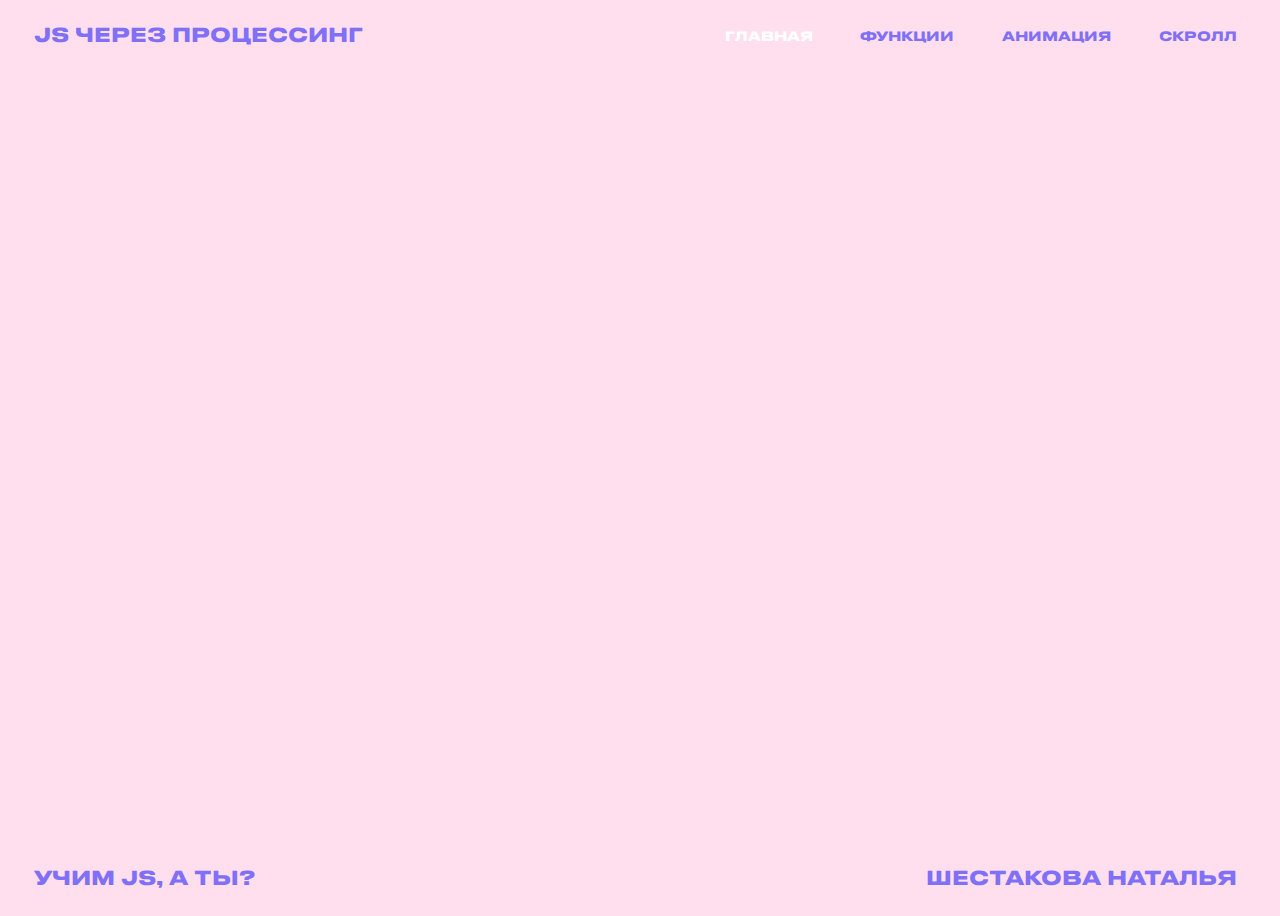
==== index.html @ a577d12e "ready" ====
<!DOCTYPE html>
<html lang="en" dir="ltr">
  <head>
    <meta charset="utf-8">
    <title>JS через процессинг</title>
    <script src="./js/p5.js"></script>
    <link rel="stylesheet" href="./css/master.css">
    <meta name="viewport" content="width=device-width, initial-scale=1">
  </head>
  <body>
    <div class="wrapper">
      <div class="info">
        <div class="info__top">
          <h3>JS ЧЕРЕЗ ПРОЦЕССИНГ</h3>
          <img class="menu__burger" src="./img/menu.svg" alt="">
          <div class="menu">
            <a id="menu__main">ГЛАВНАЯ</a>
            <a>ФУНКЦИИ</a>
            <a>АНИМАЦИЯ</a>
            <a>СКРОЛЛ</a>
          </div>

        </div>

        <div class="info__bottom">
          <h3>УЧИМ JS, А ТЫ?</h3>
          <h3>ШЕСТАКОВА НАТАЛЬЯ</h3>
        </div>
      </div>
    </div>

    <div class="menuOnMobile">
      <div class="cancel">
        <img src="./img/clear.svg" alt="">
      </div>
      <div class="menuOnMobile__item">
        <a id="menuOnMobile__main">ГЛАВНАЯ</a>
        <a>ФУНКЦИИ</a>
        <a>АНИМАЦИЯ</a>
        <a>СКРОЛЛ</a>
      </div>
    </div>

    <canvas id="defaultCanvas0" class="p5Canvas" width="100vw" height="100vh"></canvas>


    <script src="js/main.js"></script>
  </body>
</html>
---- css/master.css ----
@import "rest.css";
@import "fonts.css";




body {
  background-color: #FFDFEE;
  font-family: 'DrukTextWide', sans-serif;
  overflow: hidden;
}


h3 {
  font-size: 1.5vw;
  color: #8070F7;
}
a {
  font-size: 1vw;
  text-decoration: none;
  color: #8070F7;
}

a:hover {
  color: #FF3737;
}
a:active {
  color: #FF3737;
  text-decoration: underline;
  text-underline-position: under;
}

#menu__main {
  color: white;
}

.menu__burger {
  display: none;
  fill: #8070F7;
}

.info {
  width: 100vw;
  height: 100vh;
  display: flex;
  flex-direction: column;
  justify-content: space-between;
}
.info__top {
  display: flex;
  justify-content: space-between;
  align-items: center;
  margin-right: 4vw;
  margin-left: 2vw;
}
.info__bottom {
  display: flex;
  justify-content: space-between;
  margin-right: 4vw;
  margin-left: 2vw;
}
.menu {
  display: flex;
  width: 40vw;
  justify-content: space-between;
}


.menuOnMobile {
  width: 100vw;
  height: 100vh;
  background-color: #8070F7;
  display: flex;
  flex-direction: column;
  position: absolute;
  left: 0;
  top: 0;
  overflow: hidden;
  visibility: hidden;
}

.menuOnMobile__item {
  position: absolute;
  display: flex;
  flex-direction: column;
  align-items: center;
  vertical-align: middle;
  height: 40vh;
  left: 25%;
  top: 28%;
  justify-content: space-around;
}

.menuOnMobile div a {
  color: #89D5F6;
  font-size: 6vw;
}

#menuOnMobile__main {
  color: #FFDFEE;
}

.cancel {
  margin: 6vw 6vw 0 0;
  width: 94vw;
  display: flex;
  justify-content: flex-end;
}

.cancel img {
  width: 7vw;
}

canvas {
  display: block;
  position: absolute;
  top: 0;
  left: 0;
  z-index: -2;
  width: 100vw;
  height: 100vh;
}

@media (max-width: 768px) {
  .menu {
    width: 50vw;
  }

  .menu a {
    font-size: 1.3vw;
  }

}
@media (max-width: 475px) {
  .menu {
    display: none;
  }

  h3 {
    font-size: 2.7vw;
  }

  .menu__burger {
    display: block;
    width: 7vw;
  }

  .info__top {
      margin-right: 6vw;
      margin-top: 3vw;
  }

  .info__bottom {
      margin-right: 6vw;
      margin-bottom: 3vw;
  }
}
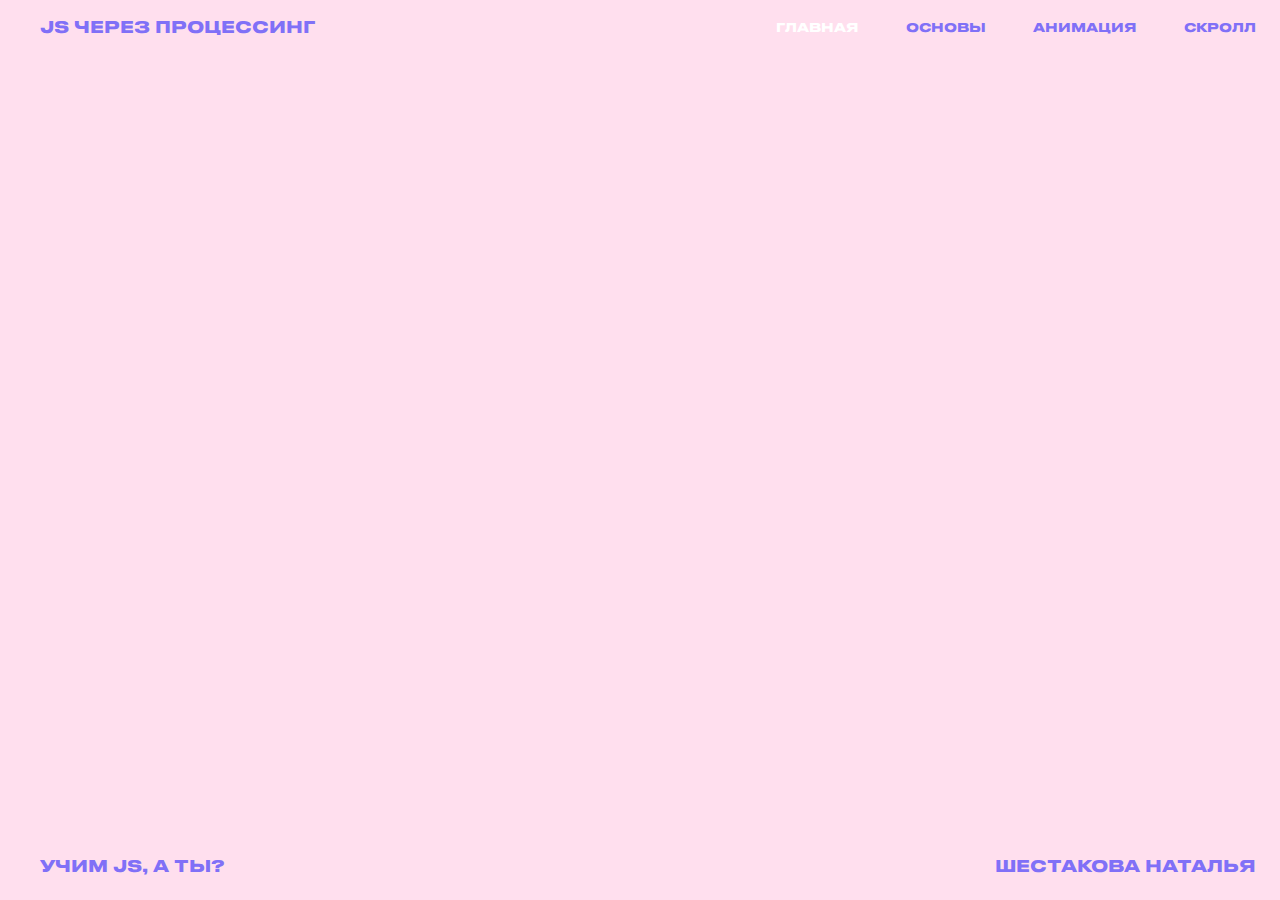
==== commit cb321585: "do base" ====
--- a/index.html
+++ b/index.html
@@ -15,7 +15,7 @@
           <img class="menu__burger" src="./img/menu.svg" alt="">
           <div class="menu">
             <a id="menu__main">ГЛАВНАЯ</a>
-            <a>ФУНКЦИИ</a>
+            <a href=base.html>OСНОВЫ</a>
             <a>АНИМАЦИЯ</a>
             <a>СКРОЛЛ</a>
           </div>
@@ -35,7 +35,7 @@
       </div>
       <div class="menuOnMobile__item">
         <a id="menuOnMobile__main">ГЛАВНАЯ</a>
-        <a>ФУНКЦИИ</a>
+        <a>ОСНОВЫ</a>
         <a>АНИМАЦИЯ</a>
         <a>СКРОЛЛ</a>
       </div>
--- a/css/master.css
+++ b/css/master.css
@@ -1,8 +1,11 @@
-@import "rest.css";
+@import "reset.css";
 @import "fonts.css";
 
 
 
+html {
+  font-size: 4px;
+}
 
 body {
   background-color: #FFDFEE;
@@ -10,28 +13,40 @@
   overflow: hidden;
 }
 
+.wrapper {
+  width: 100vw;
+  height: 100vh;
+}
 
 h3 {
-  font-size: 1.5vw;
+  font-size: 4rem;
   color: #8070F7;
 }
 a {
-  font-size: 1vw;
+  font-size: 3rem;
   text-decoration: none;
   color: #8070F7;
 }
 
 a:hover {
   color: #FF3737;
+  text-decoration: underline;
 }
 a:active {
-  color: #FF3737;
-  text-decoration: underline;
+  color: #FF5858;
   text-underline-position: under;
 }
 
 #menu__main {
   color: white;
+}
+
+#menu__main:active {
+  text-decoration: none;
+}
+
+#menu__main:hover {
+  text-decoration: none;
 }
 
 .menu__burger {
@@ -40,8 +55,9 @@
 }
 
 .info {
-  width: 100vw;
-  height: 100vh;
+  width: 95vw;
+  height: 95vh;
+  padding: 5rem 10rem;
   display: flex;
   flex-direction: column;
   justify-content: space-between;
@@ -50,18 +66,16 @@
   display: flex;
   justify-content: space-between;
   align-items: center;
-  margin-right: 4vw;
-  margin-left: 2vw;
+
 }
 .info__bottom {
   display: flex;
   justify-content: space-between;
-  margin-right: 4vw;
-  margin-left: 2vw;
+
 }
 .menu {
   display: flex;
-  width: 40vw;
+  width: 120rem;
   justify-content: space-between;
 }
 
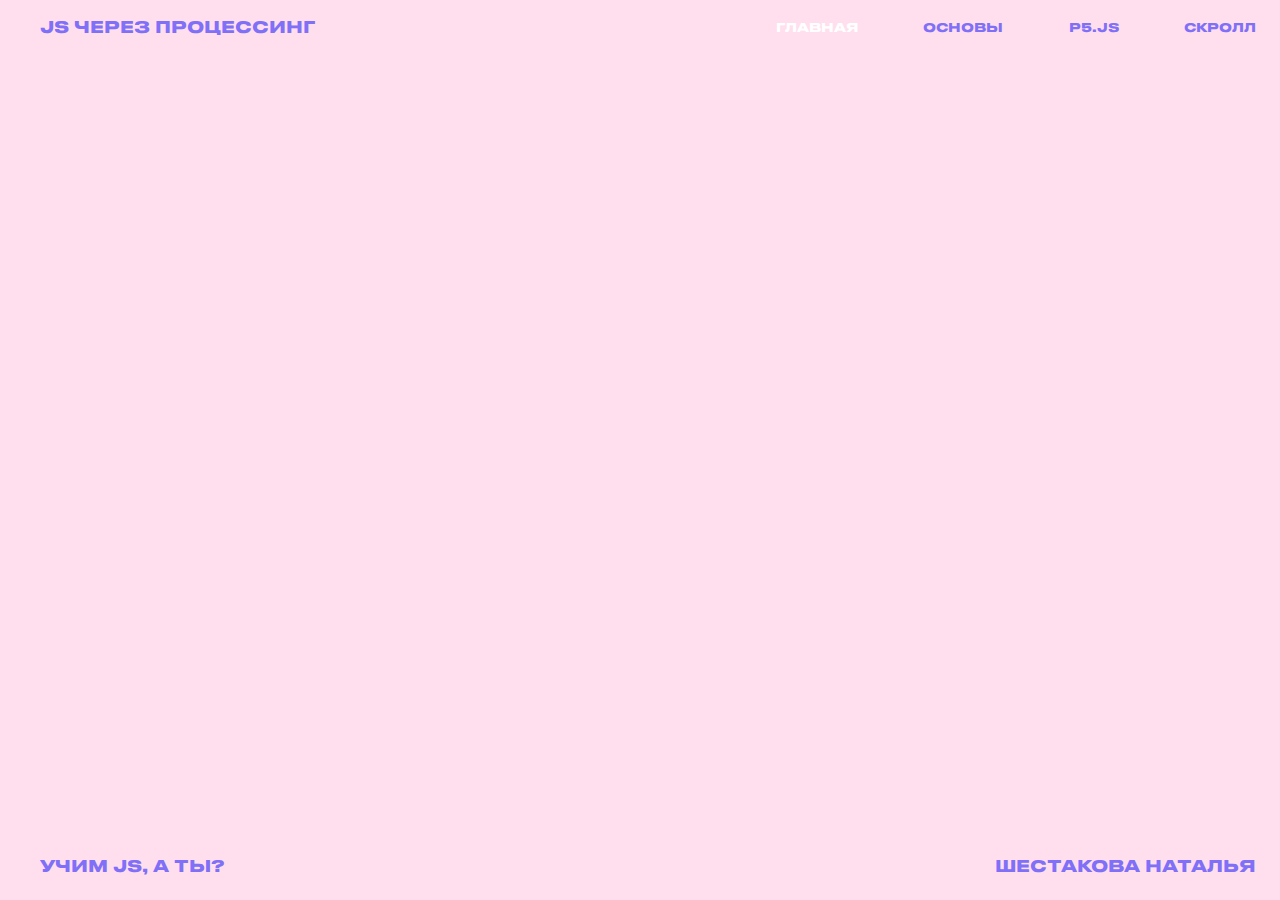
==== commit 62b2361f: "pls help me" ====
--- a/index.html
+++ b/index.html
@@ -16,7 +16,7 @@
           <div class="menu">
             <a id="menu__main">ГЛАВНАЯ</a>
             <a href=base.html>OСНОВЫ</a>
-            <a>АНИМАЦИЯ</a>
+            <a>P5.JS</a>
             <a>СКРОЛЛ</a>
           </div>
 
@@ -36,7 +36,7 @@
       <div class="menuOnMobile__item">
         <a id="menuOnMobile__main">ГЛАВНАЯ</a>
         <a>ОСНОВЫ</a>
-        <a>АНИМАЦИЯ</a>
+        <a>P5.JS<</a>
         <a>СКРОЛЛ</a>
       </div>
     </div>
